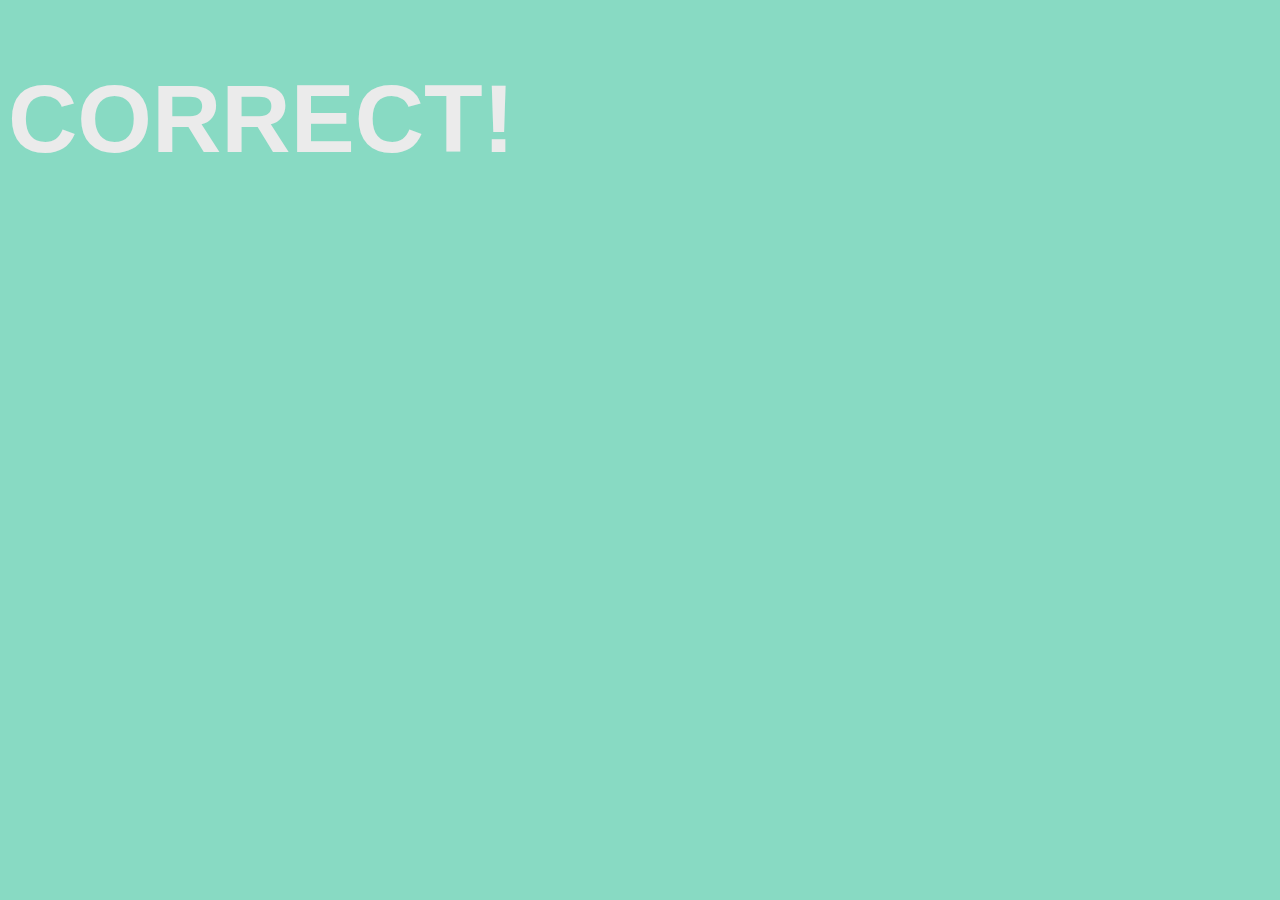
==== 43923.html @ 99c2df2d "New" ====
<!DOCTYPE html>
<html>

<head>
    <style>
        body {
            background-color: #88DAC3;
        }
        
        h1 {
            font-family: 'Gill Sans', 'Gill Sans MT', Calibri, 'Trebuchet MS', sans-serif;
            font-size: 6em;
            color: rgb(235, 235, 235);
        }
    </style>
</head>

<body>
    <h1>CORRECT!</h1>

</body>

</html>
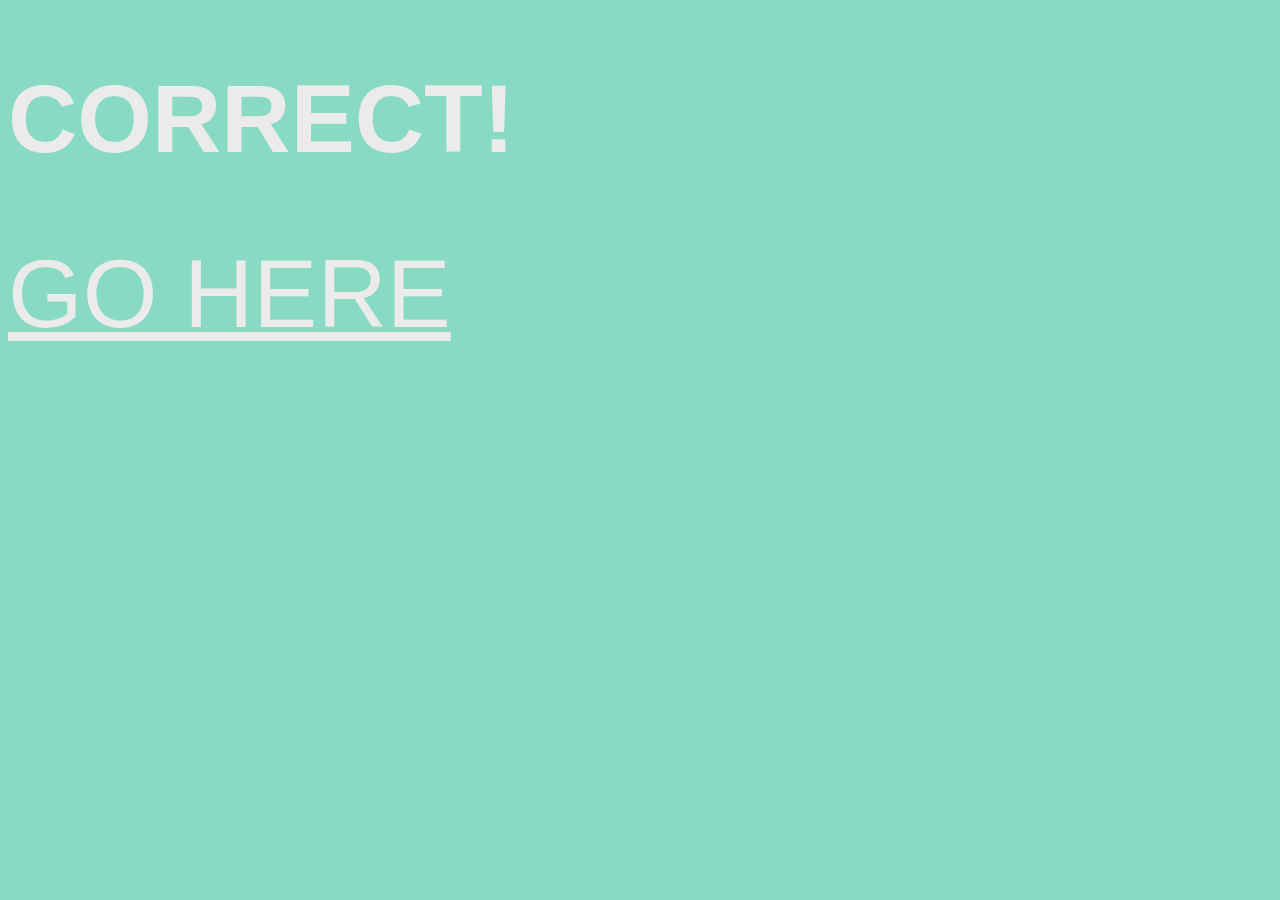
==== commit fd2f0281: "New!" ====
--- a/43923.html
+++ b/43923.html
@@ -12,12 +12,19 @@
             font-size: 6em;
             color: rgb(235, 235, 235);
         }
+        
+        a {
+            font-family: 'Gill Sans', 'Gill Sans MT', Calibri, 'Trebuchet MS', sans-serif;
+            font-size: 6em;
+            color: rgb(235, 235, 235);
+        }
     </style>
 </head>
 
 <body>
     <h1>CORRECT!</h1>
 
+    <a href="https://docs.google.com/document/d/1jdyFAV13zyvakqjNGPRFRbJIXX1cGsYCfmixS5Iuro0/edit?usp=sharing">GO HERE</a>
 </body>
 
 </html>